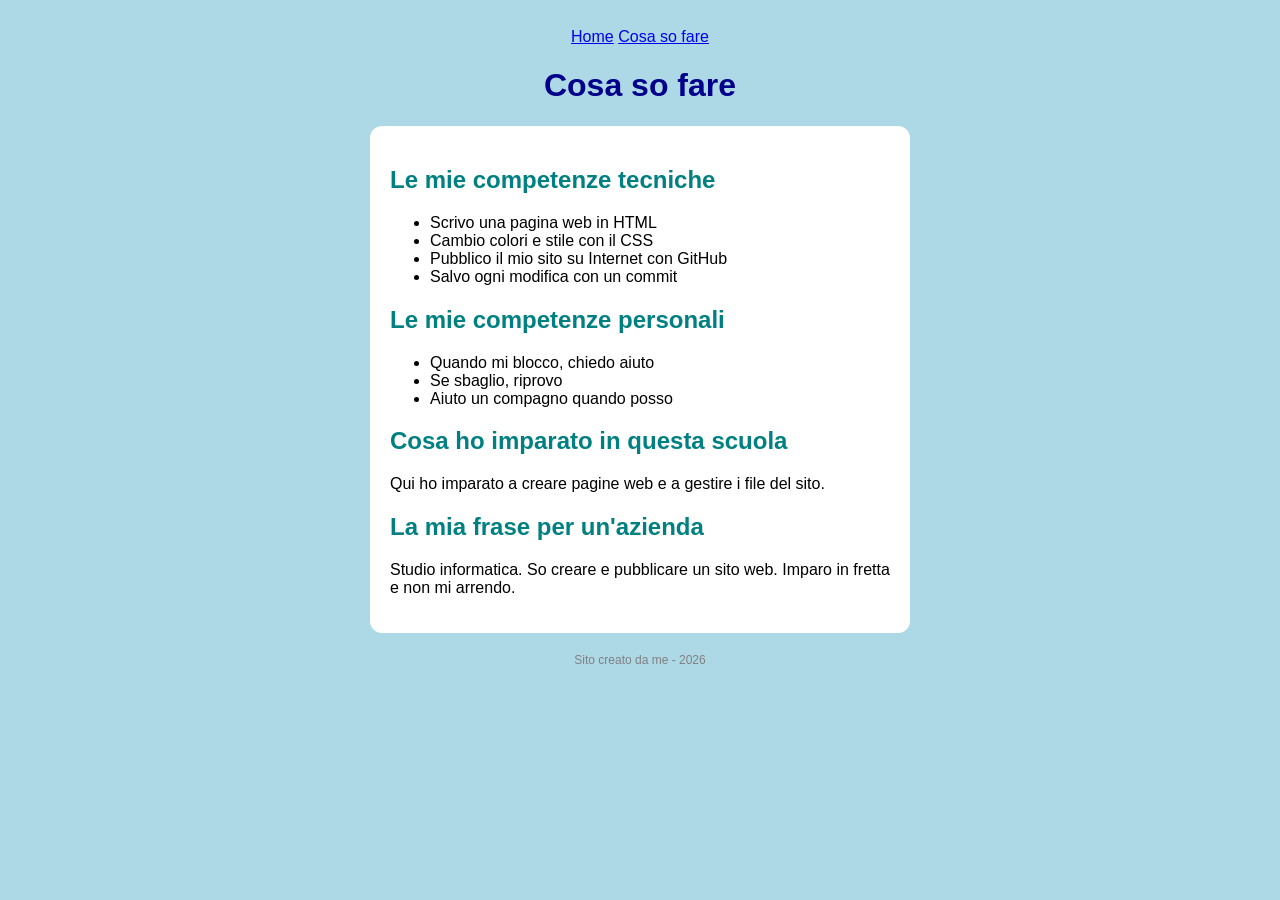
==== Competenze.html @ 9ed5bba3 "Add files via upload" ====
<!DOCTYPE html>
<html lang="it">
<head>
  <meta charset="utf-8">
  <meta name="viewport" content="width=device-width, initial-scale=1">
  <title>Cosa so fare</title>
  <link rel="stylesheet" href="style.css">
</head>
<body>
  <nav class="menu">
    <a href="index.html">Home</a>
    <a href="competenze.html">Cosa so fare</a>
  </nav>
  <h1>Cosa so fare</h1>
  <div class="scheda">
    <h2>Le mie competenze tecniche</h2>
    <ul>
      <li>Scrivo una pagina web in HTML</li>
      <li>Cambio colori e stile con il CSS</li>
      <li>Pubblico il mio sito su Internet con GitHub</li>
      <li>Salvo ogni modifica con un commit</li>
    </ul>
    <h2>Le mie competenze personali</h2>
    <ul>
      <li>Quando mi blocco, chiedo aiuto</li>
      <li>Se sbaglio, riprovo</li>
      <li>Aiuto un compagno quando posso</li>
    </ul>
    <h2>Cosa ho imparato in questa scuola</h2>
    <p>Qui ho imparato a creare pagine web e a gestire i file del sito.</p>
    <h2>La mia frase per un'azienda</h2>
    <p>Studio informatica. So creare e pubblicare un sito web. Imparo in fretta e non mi arrendo.</p>
  </div>
  <p class="piede">Sito creato da me - 2026</p>
</body>
</html>
---- style.css ----
body {
  background: lightblue;
  font-family: Arial, sans-serif;
  text-align: center;
  padding: 20px;
}

h1 {
  color: darkblue;
}

.sotto {
  color: gray;
}

.scheda {
  background: white;
  max-width: 500px;
  margin: 20px auto;
  padding: 20px;
  border-radius: 12px;
  text-align: left;
}

h2 {
  color: teal;
}

.piede {
  font-size: 12px;
  color: gray;
}
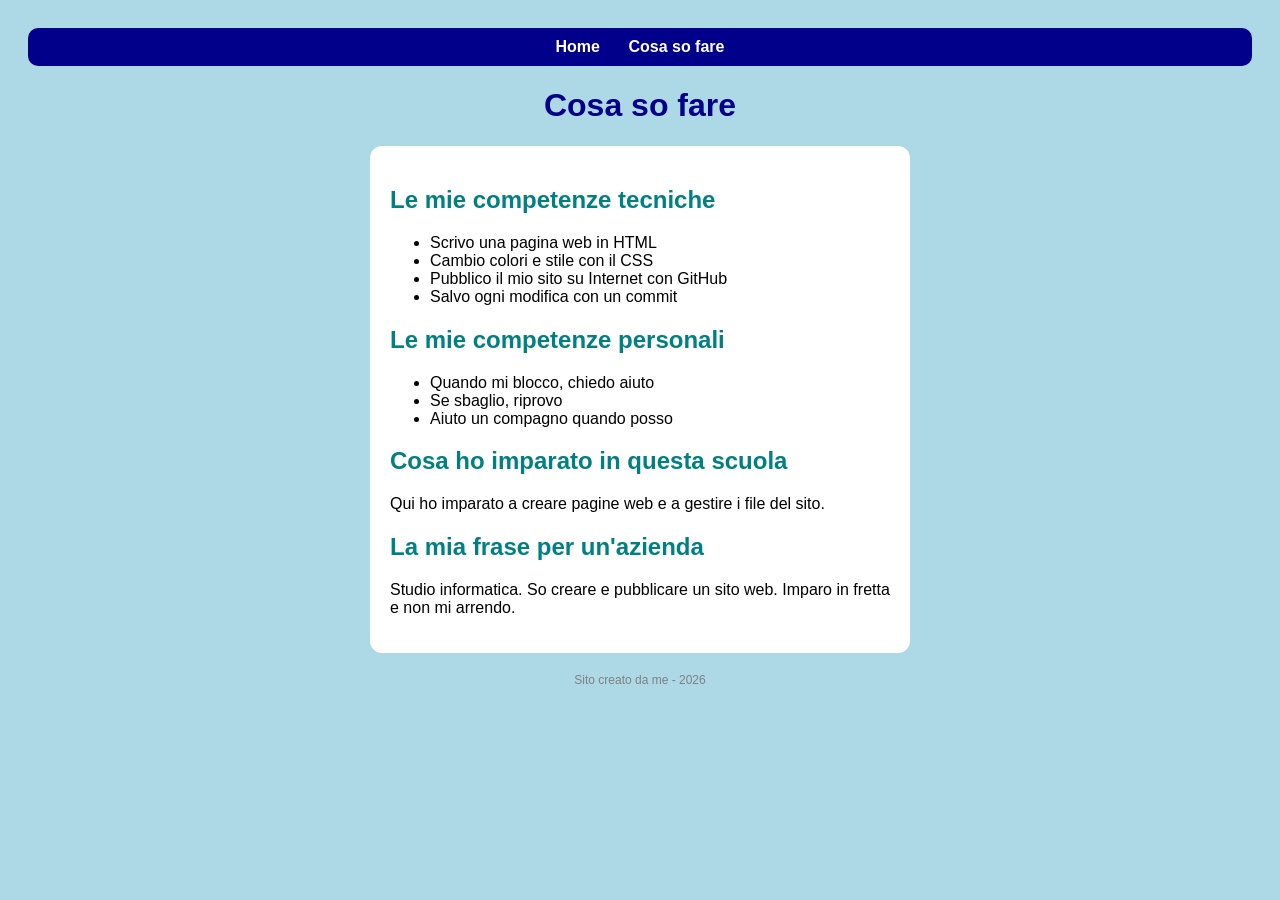
==== commit 3a598b73: "Rename Cosa so fare.html to Competenze.html" ====
--- a/Competenze.html
+++ b/Competenze.html
@@ -33,4 +33,4 @@
   </div>
   <p class="piede">Sito creato da me - 2026</p>
 </body>
-</html>+</html>
--- a/style.css
+++ b/style.css
@@ -30,3 +30,17 @@
   font-size: 12px;
   color: gray;
 }
+.menu {
+  background: darkblue;
+  padding: 10px;
+  border-radius: 10px;
+}
+.menu a {
+  color: white;
+  text-decoration: none;
+  font-weight: bold;
+  margin: 0 12px;
+}
+.menu a:hover {
+  color: orange;
+}
